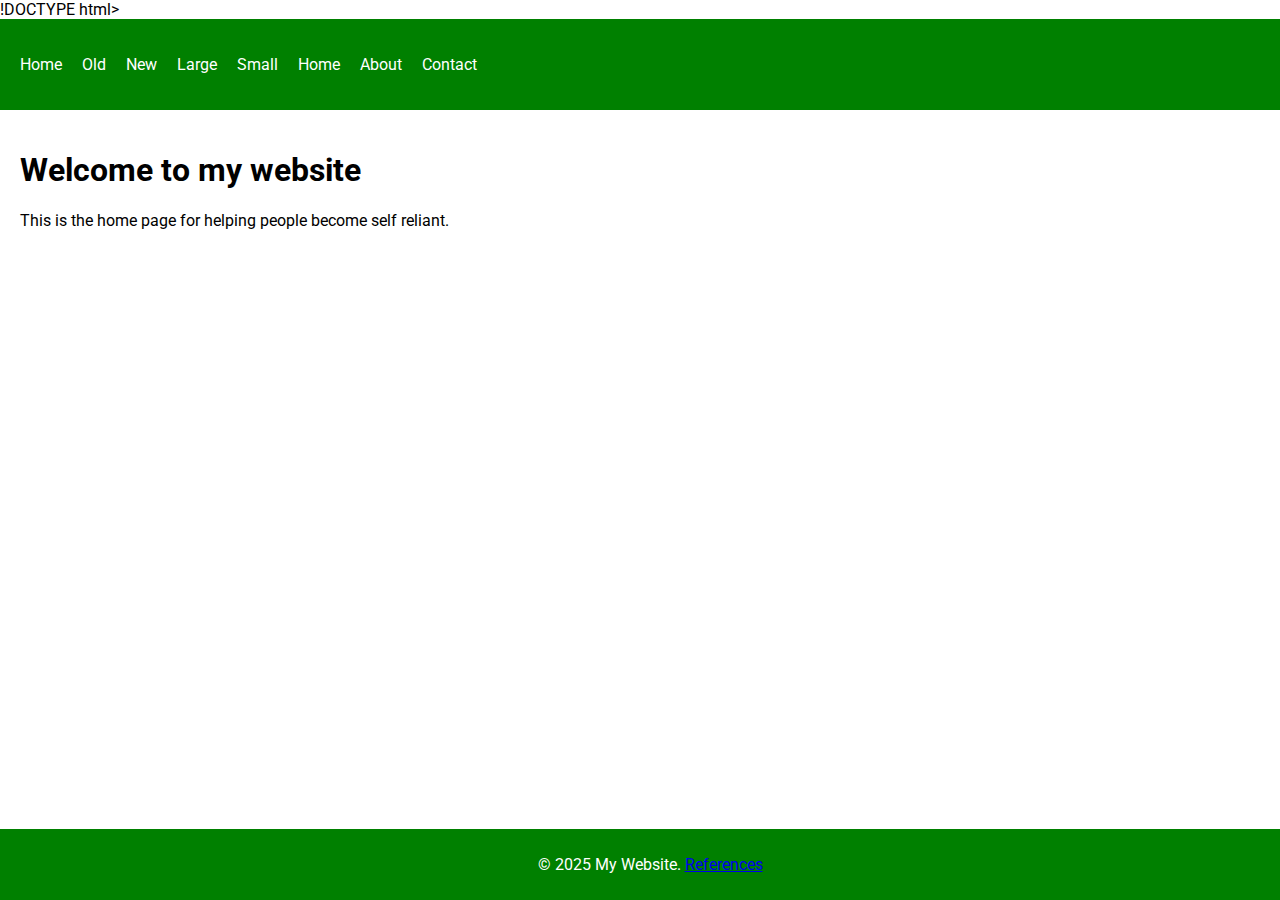
==== event.html @ d5b1b724 "a" ====
!DOCTYPE html>
<html lang="en">
<head>
    <meta charset="UTF-8">
    <meta name="viewport" content="width=device-width, initial-scale=1.0">
    <meta name="description" content="A stunning temple album featuring historic and modern temples worldwide.">
    <meta name="author" content="John Anemba">
    <meta name="keywords" content="temples, temple album, temple gallery, temple pictures, temple photos, temple images">
    <title>Filtered Temple Album</title>

    <!-- CSS Files -->
    <link rel="stylesheet" href="styles/event.css">
    <link rel="stylesheet" href="styles/event-large.css" media="(min-width: 768px)">

    <!-- Google Fonts -->
    <link rel="preconnect" href="https://fonts.googleapis.com">
    <link rel="preconnect" href="https://fonts.gstatic.com" crossorigin>
    <link href="https://fonts.googleapis.com/css2?family=Roboto:ital@1&display=swap" rel="stylesheet">

    <!-- JavaScript -->
    <script defer src="scripts/event.js"></script>
</head>
<body><!-- HTML: Basic Structure -->
<header>
    <nav>
         <div class="hamburger" onclick="toggleMenu()">&#9776;</div>
        <ul id="nav-links">
            <li><a href="#" data-filter="all">Home</a></li>
            <li><a href="#" data-filter="old">Old</a></li>
            <li><a href="#" data-filter="new">New</a></li>
            <li><a href="#" data-filter="large">Large</a></li>
            <li><a href="#" data-filter="small">Small</a></li>
        <ul>
            <li><a href="#">Home</a></li>
            <li><a href="#">About</a></li>
            <li><a href="#">Contact</a></li>
        </ul>
    </nav>
</header>

<main>
    <section class="content">
        <h1>Welcome to my website </h1>
        <p>This is the home page for helping people become self reliant.</p>
    </section>
</main>

<footer>
    <p>&copy; 2025 My Website. <a href="references.html">References</a></p>
</footer>
---- styles/event.css ----
/* CSS: Responsive Layout */
body {
    font-family: roboto, sans-serif;
    margin: 0;
    padding: 0;
}

header {
    background-color: green;
    color: white;
    padding: 10px;
}

nav {
    display: flex;
    justify-content: space-between;
    align-items: center;
}

nav ul {
    display: flex;
    list-style: none;
    padding: 0;
    justify-content: space-around;
}

nav ul li {
    padding: 10px;
}

nav ul li a {
    color: white;
    text-decoration: none;
}

/* Hamburger icon */
.hamburger {
    display: none;
    font-size: 30px;
    cursor: pointer;
    color: white;
}

/* Main Content Section */
.content {
    padding: 20px;
}

footer {
    background-color: green;
    color: white;
    text-align: center;
    padding: 10px;
    position: fixed;
    width: 100%;
    bottom: 0;
}

/* Media Query for Mobile Devices */
@media (max-width: 600px) {
    /* Hide the nav links by default */
    nav ul {
        display: none;
        flex-direction: column;
        text-align: center;
    }

    /* Display the hamburger menu on small screens */
    .hamburger {
        display: block;
    }

    /* When active, show the menu */
    #nav-links.active {
        display: flex;
    }

    /* Adjust the content padding */
    .content {
        padding: 15px;
    }
}
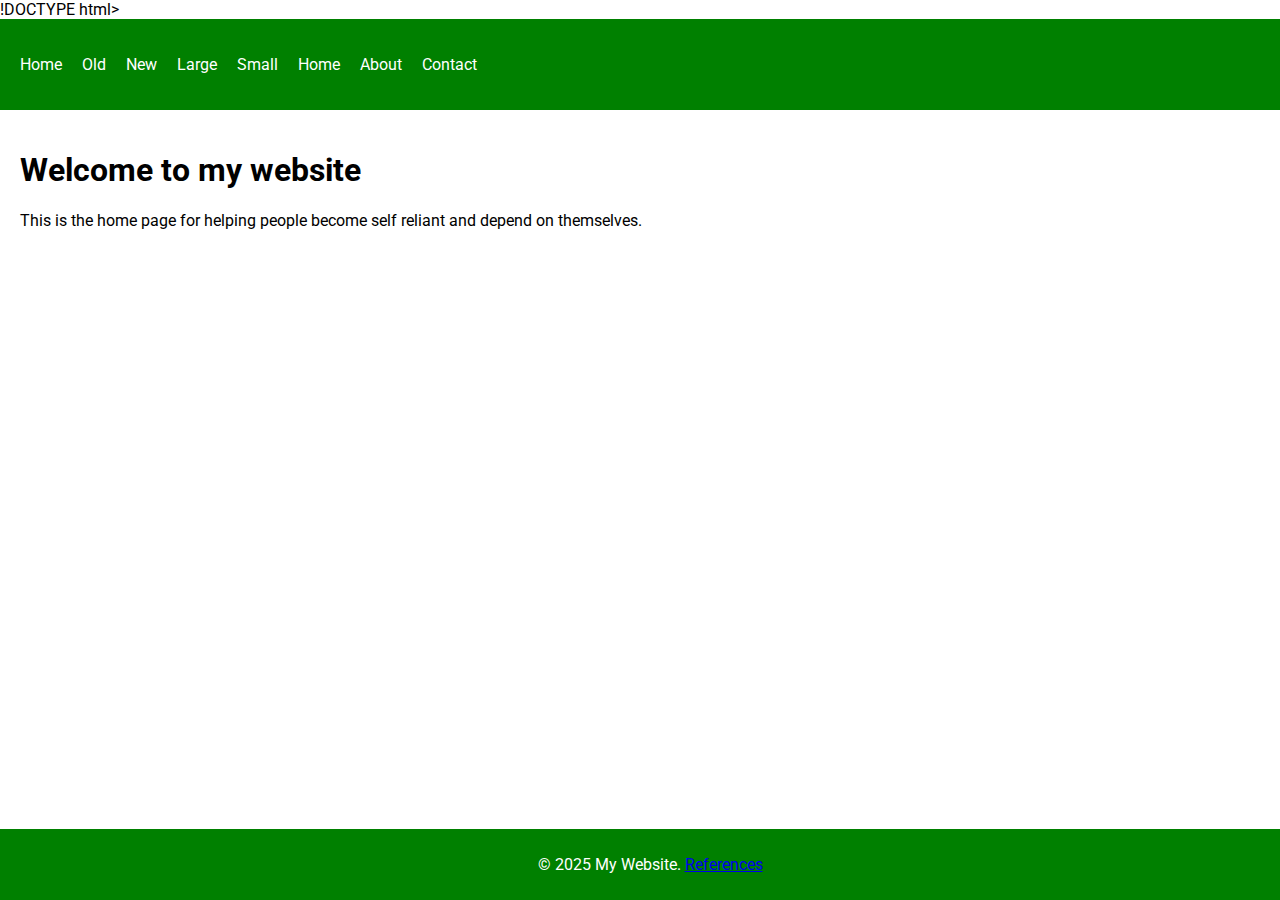
==== commit c4072c21: "a" ====
--- a/event.html
+++ b/event.html
@@ -41,7 +41,7 @@
 <main>
     <section class="content">
         <h1>Welcome to my website </h1>
-        <p>This is the home page for helping people become self reliant.</p>
+        <p>This is the home page for helping people become self reliant and depend on themselves.</p>
     </section>
 </main>
 
